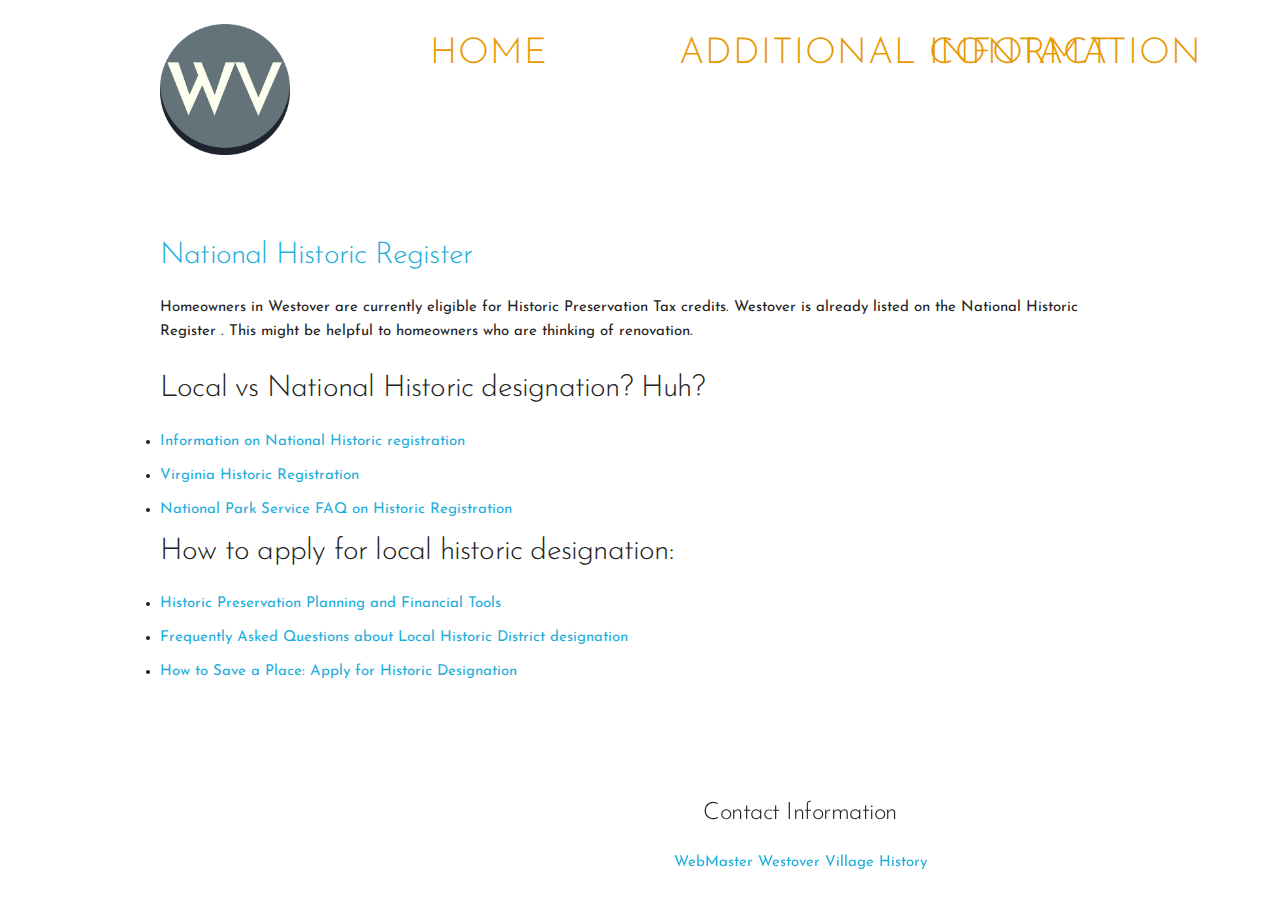
==== about.html @ 3c6c5de2 "Merge remote-tracking branch 'origin/master'" ====
<!DOCTYPE html>
<html lang="en">
<head>

  <!-- Basic Page Needs
  –––––––––––––––––––––––––––––––––––––––––––––––––– -->
  <meta charset="utf-8">
  <title>Historic Westover</title>
  <meta name="description" content="">
  <meta name="author" content="">

  <!-- Mobile Specific Metas
  –––––––––––––––––––––––––––––––––––––––––––––––––– -->
  <meta name="viewport" content="width=device-width, initial-scale=1">

  <!-- FONT
  –––––––––––––––––––––––––––––––––––––––––––––––––– -->
<link href='https://fonts.googleapis.com/css?family=Limelight|Josefin+Sans:400,300,300italic' rel='stylesheet' type='text/css'>
  <!-- CSS
  –––––––––––––––––––––––––––––––––––––––––––––––––– -->
  <link rel="stylesheet" href="css/normalize.css">
  <link rel="stylesheet" href="css/skeleton.css">

  <!-- Favicon
  –––––––––––––––––––––––––––––––––––––––––––––––––– -->
  <link rel="icon" type="image/png" href="images/favicon.png">

</head>
<body>

  <!-- Primary Page Layout
  –––––––––––––––––––––––––––––––––––––––––––––––––– -->
<!--
<div class="row">
<div class="three columns">
  <h2 style="text-align:cente;r">
Historical Westover
</h2>
</div>

<div class="three columns"> 
  <a class="button button-primary" href="#">Home</a>
  </div>

<div class="three columns">
  </div>

</div>
-->

  <div class="container" ><!--
    <div class="row" style="background-color:rgb(100,114,122)">
      <div class="12" style="margin-top: 25%">
        <h1>Basic Page</h1>
      </div>
    </div>-->
<div class="row">
  <div class="tweleve columns">
    <br />
  </div>
</div>
<div class="row  u-full-width">
<div class="three columns ">

<img src="logo.png" class=""  style="width:130px; height:auto; margin-top:-30pxs; ">  </img>

</div>

<div class="three columns"> 
 <h3> <a class="navbutton button-primary .u-pull-left " href="index.html">Home</a> </h3>
  </div>

<div class="three columns">
  <h3> <a class="navbutton button-primary .u-pull-left " href="about.html">Additional Information</a> </h3>
  </div>

  <div class="three columns">
  <h3> <a class="navbutton button-primary .u-pull-left " href="contact.html">Contact</a> </h3>
  </div>

</div>
<br>
<br>
<br>

    <div class="row">
        <h4><a href="http://www.nationalregisterofhistoricplaces.com/">National Historic Register</a></h4>
        <p>Homeowners in Westover are currently eligible for Historic Preservation Tax credits. Westover is already listed on the National Historic Register . This might be helpful to homeowners who are thinking of renovation.
        </p>
    </div>

    <div class="row">
        <h4>Local vs National Historic designation? Huh?</h4>
        <li><a href="http://www.nationalregisterofhistoricplaces.com/">Information on National Historic registration</a></li>
        <li><a href="http://www.dhr.virginia.gov/registers/register_faq.htm">Virginia Historic Registration</a></li>
        <li><a href="https://www.nps.gov/nr/faq.htm">National Park Service FAQ on Historic Registration</a></li>
    </div>
    <div class="row">
        <h4>How to apply for local historic designation:</h4>
        <li><a href="https://projects.arlingtonva.us/plans-studies/historic-preservation/financial-planning-tools/">Historic Preservation Planning and Financial Tools</a></li>
        <li><a href="http://www.stpetepreservation.org/Resources/Documents/FAQ%20Local%20Historic%20Designation.pdf">Frequently Asked Questions about Local Historic District designation</a></li>
        <li><a href="https://savingplaces.org/stories/preservation-tips-tools-how-to-save-a-place-apply-for-historic-designation#.V3nxsZMrJE5">How to Save a Place: Apply for Historic Designation</a></li>
    </div>
    

  <div id="footer">
          <div class="wrapfoot">
            <h5>Contact Information</h5>
               <p><a href="mailto:laceyhancher@gmail.com">WebMaster </a><a href="https://en.wikipedia.org/wiki/Westover,_Arlington,_Virginia">Westover Village History</a></p>
          </div>
     </div>

<!-- End Document
  –––––––––––––––––––––––––––––––––––––––––––––––––– -->
</body>
</html>
---- css/skeleton.css ----
/*
* Skeleton V2.0.4
* Copyright 2014, Dave Gamache
* www.getskeleton.com
* Free to use under the MIT license.
* http://www.opensource.org/licenses/mit-license.php
* 12/29/2014
*/


/* Table of contents
––––––––––––––––––––––––––––––––––––––––––––––––––
- Fixed Footer
- Grid
- Base Styles
- Typography
- Links
- Buttons
- Forms
- Lists
- Code
- Tables
- Spacing
- Utilities
- Clearing
- Media Queries
*/




/*FIXED FOOTER  http://www.cssgirl.com/articles/2011/05/29/how-to-anchor-the-footer-to-bottom-of-page-or-header-to-top/
*/

.wrapfoot {
    position:relative;
    margin:0 auto;
               /*replace 900px with your width*/
    width:auto;
    text-align: center;
  }

   #footer {
    width:100%;
    float:left;
  }

  #footer {
    position:fixed;
    bottom:0;
    z-index:999999;
  }

/* Grid
–––––––––––––––––––––––––––––––––––––––––––––––––– */
.container {
  position: relative;
  width: 100%;
  max-width: 960px;
  margin: 0 auto;
  padding: 0 20px;
  box-sizing: border-box; }
.column,
.columns {
  width: 100%;
  float: left;
  box-sizing: border-box; }

/* For devices larger than 400px */
@media (min-width: 400px) {
  .container {
    width: 85%;
    padding: 0; }
}

/* For devices larger than 550px */
@media (min-width: 550px) {
  .container {
    width: 80%; }
  .column,
  .columns {
    margin-left: 4%; }
  .column:first-child,
  .columns:first-child {
    margin-left: 0; }

  .one.column,
  .one.columns                    { width: 4.66666666667%; }
  .two.columns                    { width: 13.3333333333%; }
  .three.columns                  { width: 22%;            }
  .four.columns                   { width: 30.6666666667%; }
  .five.columns                   { width: 39.3333333333%; }
  .six.columns                    { width: 48%;            }
  .seven.columns                  { width: 56.6666666667%; }
  .eight.columns                  { width: 65.3333333333%; }
  .nine.columns                   { width: 74.0%;          }
  .ten.columns                    { width: 82.6666666667%; }
  .eleven.columns                 { width: 91.3333333333%; }
  .twelve.columns                 { width: 100%; margin-left: 0; }

  .one-third.column               { width: 30.6666666667%; }
  .two-thirds.column              { width: 65.3333333333%; }

  .one-half.column                { width: 48%; }

  /* Offsets */
  .offset-by-one.column,
  .offset-by-one.columns          { margin-left: 8.66666666667%; }
  .offset-by-two.column,
  .offset-by-two.columns          { margin-left: 17.3333333333%; }
  .offset-by-three.column,
  .offset-by-three.columns        { margin-left: 26%;            }
  .offset-by-four.column,
  .offset-by-four.columns         { margin-left: 34.6666666667%; }
  .offset-by-five.column,
  .offset-by-five.columns         { margin-left: 43.3333333333%; }
  .offset-by-six.column,
  .offset-by-six.columns          { margin-left: 52%;            }
  .offset-by-seven.column,
  .offset-by-seven.columns        { margin-left: 60.6666666667%; }
  .offset-by-eight.column,
  .offset-by-eight.columns        { margin-left: 69.3333333333%; }
  .offset-by-nine.column,
  .offset-by-nine.columns         { margin-left: 78.0%;          }
  .offset-by-ten.column,
  .offset-by-ten.columns          { margin-left: 86.6666666667%; }
  .offset-by-eleven.column,
  .offset-by-eleven.columns       { margin-left: 95.3333333333%; }

  .offset-by-one-third.column,
  .offset-by-one-third.columns    { margin-left: 34.6666666667%; }
  .offset-by-two-thirds.column,
  .offset-by-two-thirds.columns   { margin-left: 69.3333333333%; }

  .offset-by-one-half.column,
  .offset-by-one-half.columns     { margin-left: 52%; }

}


/* Base Styles
–––––––––––––––––––––––––––––––––––––––––––––––––– */
/* NOTE
html is set to 62.5% so that all the REM measurements throughout Skeleton
are based on 10px sizing. So basically 1.5rem = 15px :) */
html {
  font-size: 62.5%; }
body {
  font-size: 1.5em; /* currently ems cause chrome bug misinterpreting rems on body element */
  line-height: 1.6;
  font-weight: 400;
  font-family: 'Josefin Sans', sans-serif;
  color: #222; }


/* Typography
–––––––––––––––––––––––––––––––––––––––––––––––––– */
h1{
font-family: 'Limelight', cursive;
margin-top: 0;
  margin-bottom: 2rem;
  font-weight: 300;
}

h2, h3, h4, h5, h6 {
  margin-top: 0;
  margin-bottom: 2rem;
  font-weight: 300; }
h1 { font-size: 4.0rem; line-height: 1.2;  letter-spacing: -.1rem;}
h2 { font-size: 3.6rem; line-height: 1.25; letter-spacing: -.1rem; }
h3 { font-size: 3.0rem; line-height: 1.3;  letter-spacing: -.1rem; }
h4 { font-size: 2.4rem; line-height: 1.35; letter-spacing: -.08rem; }
h5 { font-size: 1.8rem; line-height: 1.5;  letter-spacing: -.05rem; }
h6 { font-size: 1.5rem; line-height: 1.6;  letter-spacing: 0; }

/* Larger than phablet */
@media (min-width: 550px) {
  h1 { font-size: 5.0rem; }
  h2 { font-size: 4.2rem; }
  h3 { font-size: 3.6rem; }
  h4 { font-size: 3.0rem; }
  h5 { font-size: 2.4rem; }
  h6 { font-size: 1.5rem; }
}

p {
  margin-top: 0; }


/* Links
–––––––––––––––––––––––––––––––––––––––––––––––––– */
a {
  color: #1EAEDB; 
text-decoration: none;}
a:hover {
  color: #0FA0CE; }


/* Buttons
–––––––––––––––––––––––––––––––––––––––––––––––––– */
.button,
button,
input[type="submit"],
input[type="reset"],
input[type="button"] {
  display: inline-block;
  height: 38px;
  padding: 0 30px;
  color: #555;
  text-align: center;
  font-size: 11px;
  font-weight: 600;
  line-height: 38px;
  letter-spacing: .1rem;
  text-transform: uppercase;
  text-decoration: none;
  white-space: nowrap;
  background-color: transparent;
  border-radius: 4px;
  border: 1px solid #bbb;
  cursor: pointer;
  box-sizing: border-box; }
.button:hover,
button:hover,
input[type="submit"]:hover,
input[type="reset"]:hover,
input[type="button"]:hover,
.button:focus,
button:focus,
input[type="submit"]:focus,
input[type="reset"]:focus,
input[type="button"]:focus {
  color: #333;
  border-color: #888;
  outline: 0; }
.button.button-primary,
button.button-primary,
input[type="submit"].button-primary,
input[type="reset"].button-primary,
input[type="button"].button-primary {
  color: #FFF;
  background-color: #33C3F0;
  border-color: #33C3F0; }
.button.button-primary:hover,
button.button-primary:hover,
input[type="submit"].button-primary:hover,
input[type="reset"].button-primary:hover,
input[type="button"].button-primary:hover,
.button.button-primary:focus,
button.button-primary:focus,
input[type="submit"].button-primary:focus,
input[type="reset"].button-primary:focus,
input[type="button"].button-primary:focus {
  color: #FFF;
  background-color: #1EAEDB;
  border-color: #1EAEDB; }






/* NAVIGATION BUTTONS */
.navbutton,
navbutton,
input[type="submit"],
input[type="reset"],
input[type="button"] {
  display: inline-block;
  height: 58px;
  padding: 0 20px;
  color: #E89900;
  text-align: center;
  /*font-size: 11px;
  font-weight: 600;*/
  line-height: 60px;
  letter-spacing: .1rem;
  text-transform: uppercase;
  text-decoration: none;
  white-space: nowrap;
  background-color: transparent;
  border-radius: 4px;
 /* border: .5px solid #bbb;*/
  cursor: pointer;
  box-sizing: border-box; }
.button:hover,
button:hover,
input[type="submit"]:hover,
input[type="reset"]:hover,
input[type="button"]:hover,
.button:focus,
button:focus,
input[type="submit"]:focus,
input[type="reset"]:focus,
input[type="button"]:focus {
  color: #333;
  border-color: #888;
  outline: 0; }
.button.button-primary,
button.button-primary,
input[type="submit"].button-primary,
input[type="reset"].button-primary,
input[type="button"].button-primary {
  color: #FFF;
  background-color: #33C3F0;
  border-color: #33C3F0; }
.button.button-primary:hover,
button.button-primary:hover,
input[type="submit"].button-primary:hover,
input[type="reset"].button-primary:hover,
input[type="button"].button-primary:hover,
.button.button-primary:focus,
button.button-primary:focus,
input[type="submit"].button-primary:focus,
input[type="reset"].button-primary:focus,
input[type="button"].button-primary:focus {
  color: #FFF;
  background-color: #1EAEDB;
  border-color: #1EAEDB; }



/* Forms
–––––––––––––––––––––––––––––––––––––––––––––––––– */
input[type="email"],
input[type="number"],
input[type="search"],
input[type="text"],
input[type="tel"],
input[type="url"],
input[type="password"],
textarea,
select {
  height: 38px;
  padding: 6px 10px; /* The 6px vertically centers text on FF, ignored by Webkit */
  background-color: #fff;
  border: 1px solid #D1D1D1;
  border-radius: 4px;
  box-shadow: none;
  box-sizing: border-box; }
/* Removes awkward default styles on some inputs for iOS */
input[type="email"],
input[type="number"],
input[type="search"],
input[type="text"],
input[type="tel"],
input[type="url"],
input[type="password"],
textarea {
  -webkit-appearance: none;
     -moz-appearance: none;
          appearance: none; }
textarea {
  min-height: 65px;
  padding-top: 6px;
  padding-bottom: 6px; }
input[type="email"]:focus,
input[type="number"]:focus,
input[type="search"]:focus,
input[type="text"]:focus,
input[type="tel"]:focus,
input[type="url"]:focus,
input[type="password"]:focus,
textarea:focus,
select:focus {
  border: 1px solid #33C3F0;
  outline: 0; }
label,
legend {
  display: block;
  margin-bottom: .5rem;
  font-weight: 600; }
fieldset {
  padding: 0;
  border-width: 0; }
input[type="checkbox"],
input[type="radio"] {
  display: inline; }
label > .label-body {
  display: inline-block;
  margin-left: .5rem;
  font-weight: normal; }


/* Lists
–––––––––––––––––––––––––––––––––––––––––––––––––– */
ul {
  list-style: circle inside; }
ol {
  list-style: decimal inside; }
ol, ul {
  padding-left: 0;
  margin-top: 0; }
ul ul,
ul ol,
ol ol,
ol ul {
  margin: 1.5rem 0 1.5rem 3rem;
  font-size: 90%; }
li {
  margin-bottom: 1rem; }


/* Code
–––––––––––––––––––––––––––––––––––––––––––––––––– */
code {
  padding: .2rem .5rem;
  margin: 0 .2rem;
  font-size: 90%;
  white-space: nowrap;
  background: #F1F1F1;
  border: 1px solid #E1E1E1;
  border-radius: 4px; }
pre > code {
  display: block;
  padding: 1rem 1.5rem;
  white-space: pre; }


/* Tables
–––––––––––––––––––––––––––––––––––––––––––––––––– */
th,
td {
  padding: 12px 15px;
  text-align: left;
  border-bottom: 1px solid #E1E1E1; }
th:first-child,
td:first-child {
  padding-left: 0; }
th:last-child,
td:last-child {
  padding-right: 0; }


/* Spacing
–––––––––––––––––––––––––––––––––––––––––––––––––– */
button,
.button {
  margin-bottom: 1rem; }
input,
textarea,
select,
fieldset {
  margin-bottom: 1.5rem; }
pre,
blockquote,
dl,
figure,
table,
p,
ul,
ol,
form {
  margin-bottom: 2.5rem; }


/* Utilities
–––––––––––––––––––––––––––––––––––––––––––––––––– */
.u-full-width {
  width: 100%;
  box-sizing: border-box; }
.u-max-full-width {
  max-width: 100%;
  box-sizing: border-box; }
.u-pull-right {
  float: right; }
.u-pull-left {
  float: left; }


/* Misc
–––––––––––––––––––––––––––––––––––––––––––––––––– */
hr {
  margin-top: 3rem;
  margin-bottom: 3.5rem;
  border-width: 0;
  border-top: 1px solid #E1E1E1; }


/* Clearing
–––––––––––––––––––––––––––––––––––––––––––––––––– */

/* Self Clearing Goodness */
.container:after,
.row:after,
.u-cf {
  content: "";
  display: table;
  clear: both; }


/* Media Queries
–––––––––––––––––––––––––––––––––––––––––––––––––– */
/*
Note: The best way to structure the use of media queries is to create the queries
near the relevant code. For example, if you wanted to change the styles for buttons
on small devices, paste the mobile query code up in the buttons section and style it
there.
*/


/* Larger than mobile */
@media (min-width: 400px) {}

/* Larger than phablet (also point when grid becomes active) */
@media (min-width: 550px) {}

/* Larger than tablet */
@media (min-width: 750px) {}

/* Larger than desktop */
@media (min-width: 1000px) {}

/* Larger than Desktop HD */
@media (min-width: 1200px) {}
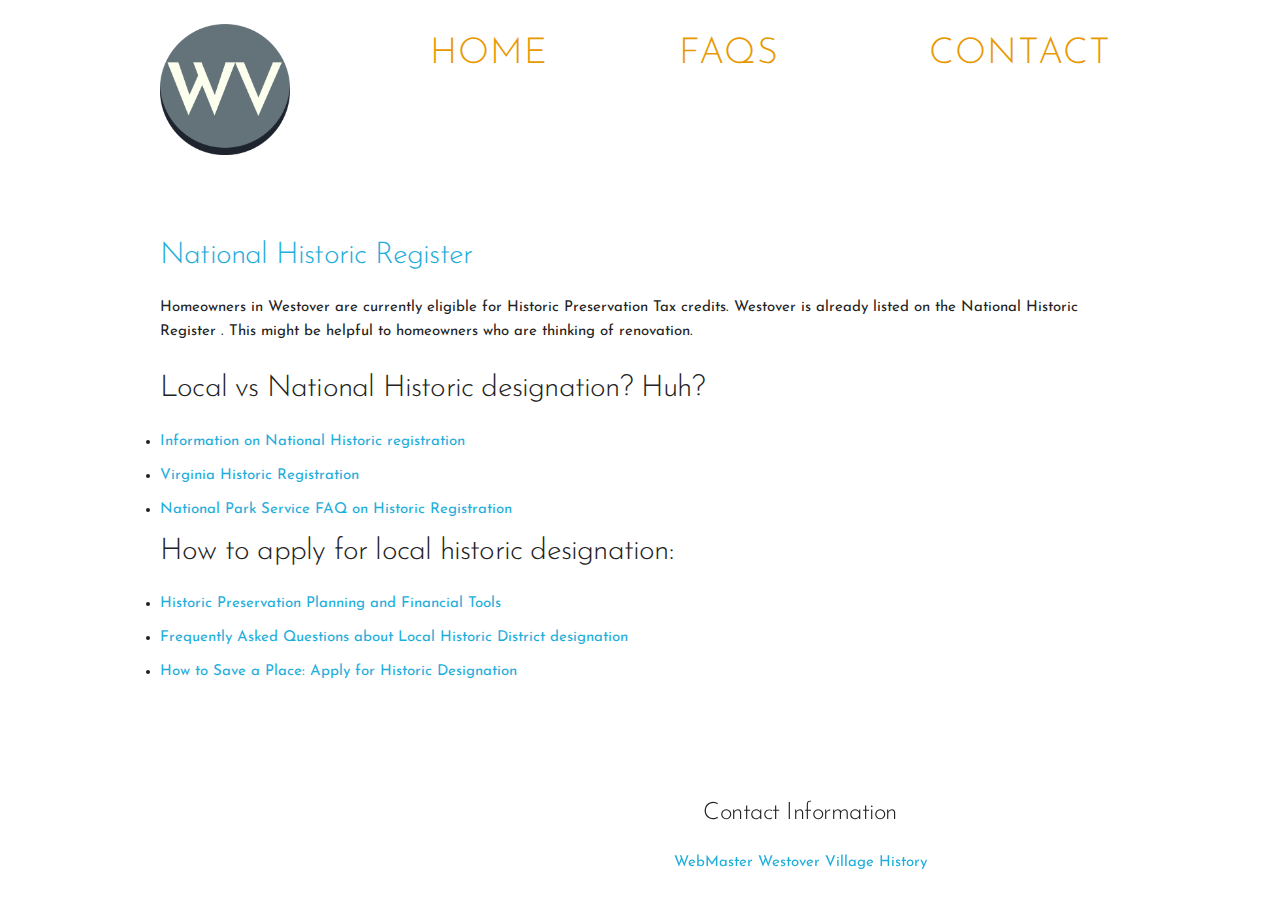
==== commit c5ecdcec: "FAQ" ====
--- a/about.html
+++ b/about.html
@@ -71,7 +71,7 @@
   </div>
 
 <div class="three columns">
-  <h3> <a class="navbutton button-primary .u-pull-left " href="about.html">Additional Information</a> </h3>
+  <h3> <a class="navbutton button-primary .u-pull-left " href="about.html">FAQs</a> </h3>
   </div>
 
   <div class="three columns">
